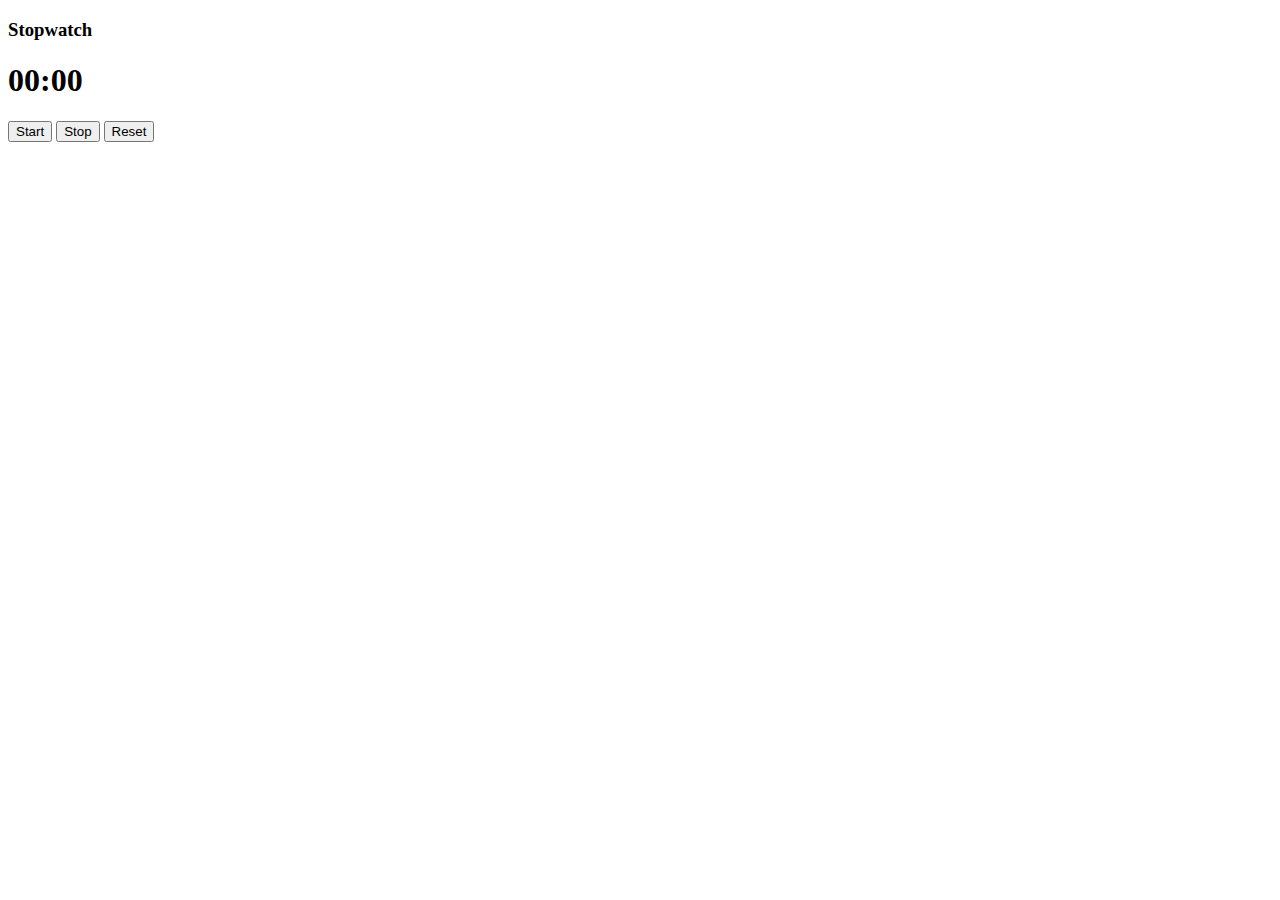
==== stopwatch/index.html @ 8fc30877 "Add files via upload" ====
<!DOCTYPE html>
<html lang="en">
<head>
    <meta charset="UTF-8">
    <meta name="viewport" content="width=device-width, initial-scale=1.0">
    <title>Stopwatch</title>
</head>
<body>
    <h3>Stopwatch</h3>
    <h1 id="timer">00:00</h1>
    <button onclick="startbutton()">Start</button>
    <button onclick="stopbutton()">Stop</button>
    <button onclick="resetbutton()">Reset</button>

    <script src="index.js"></script>
</body>
</html>
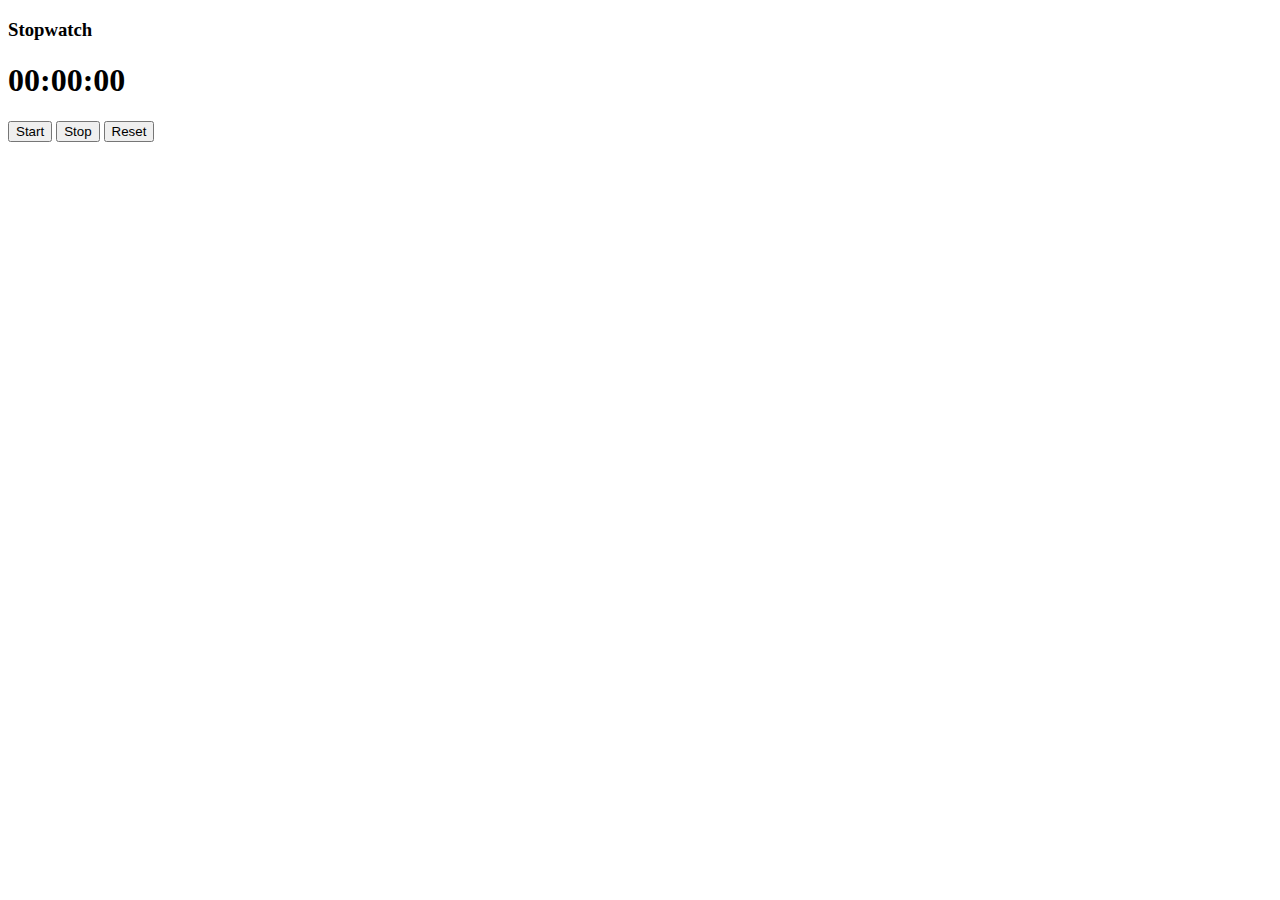
==== commit 776321cd: "Update index.html" ====
--- a/stopwatch/index.html
+++ b/stopwatch/index.html
@@ -7,7 +7,7 @@
 </head>
 <body>
     <h3>Stopwatch</h3>
-    <h1 id="timer">00:00</h1>
+    <h1 id="timer">00:00:00</h1>
     <button onclick="startbutton()">Start</button>
     <button onclick="stopbutton()">Stop</button>
     <button onclick="resetbutton()">Reset</button>
